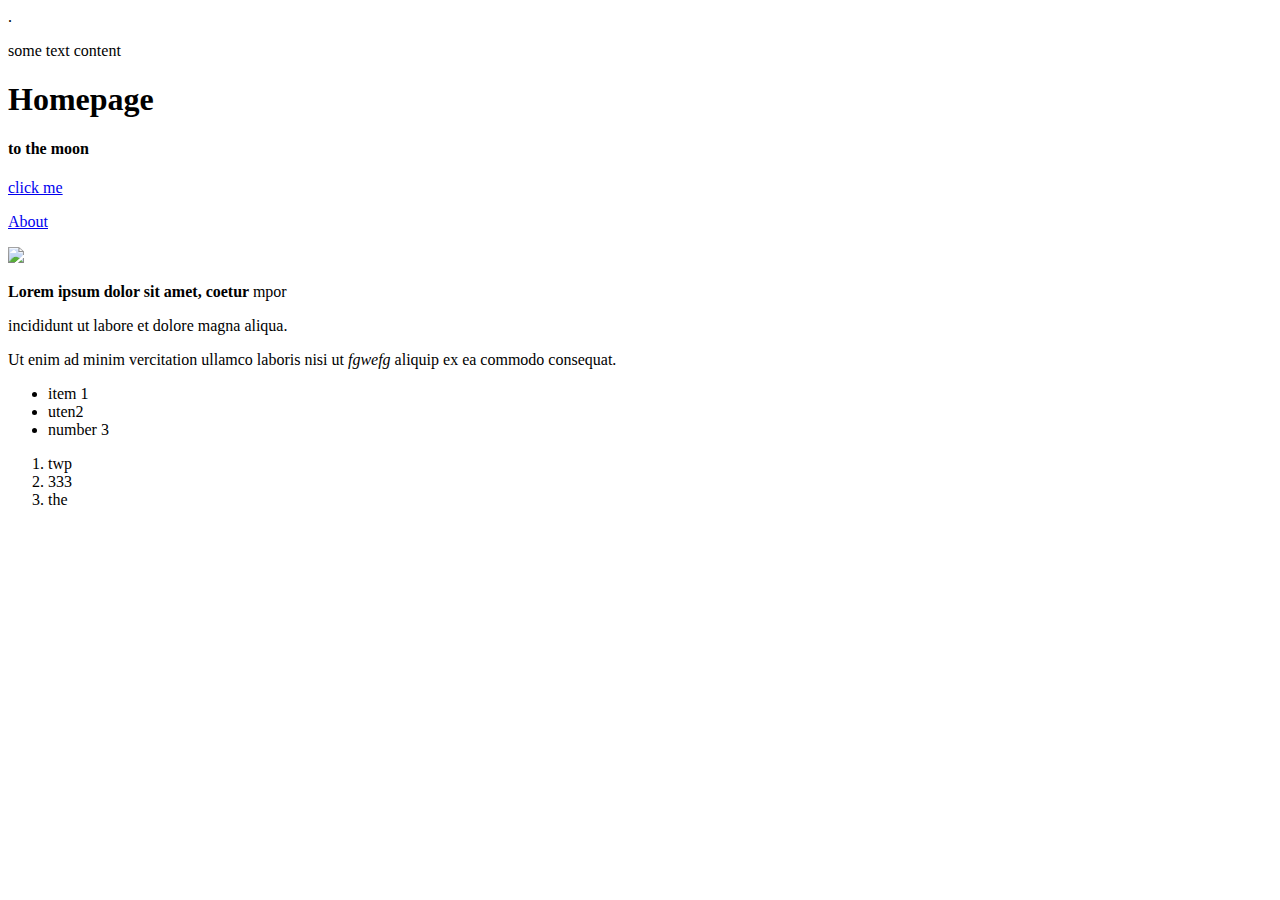
==== index.html @ d4057e47 "SaVE" ====
<!DOCTYPE html>
<html lang="en">
<head>
    <meta charset="utf-8">.
</head>

<title>My First Webpage</title>

    <p> some text content </p>

<body>

    <h1>Homepage</h1>
    <h4>to the moon</h4>
    <a href="https://google.com">click me</a>

	<p><a href="./pages/about.html">About</a></p>
    <img src="images/fork.jpg">

    <p><strong>Lorem ipsum dolor sit amet, coetur
        </strong>mpor</p>
    <p>incididunt ut labore et dolore magna aliqua.</p>

    <p>Ut enim ad minim vercitation ullamco laboris
        nisi ut 
        <em>fgwefg </em>aliquip ex ea commodo consequat.</p>

        <!-- gegrteshg -->

    <ul>
        <li>item 1</li>
        <li>uten2 </li>
        <li>number 3</li>
    </ul>
    <ol>
        <li>twp </li>
        <li>333</li>
        <li>the</li>
    </ol>



</body>



</html>
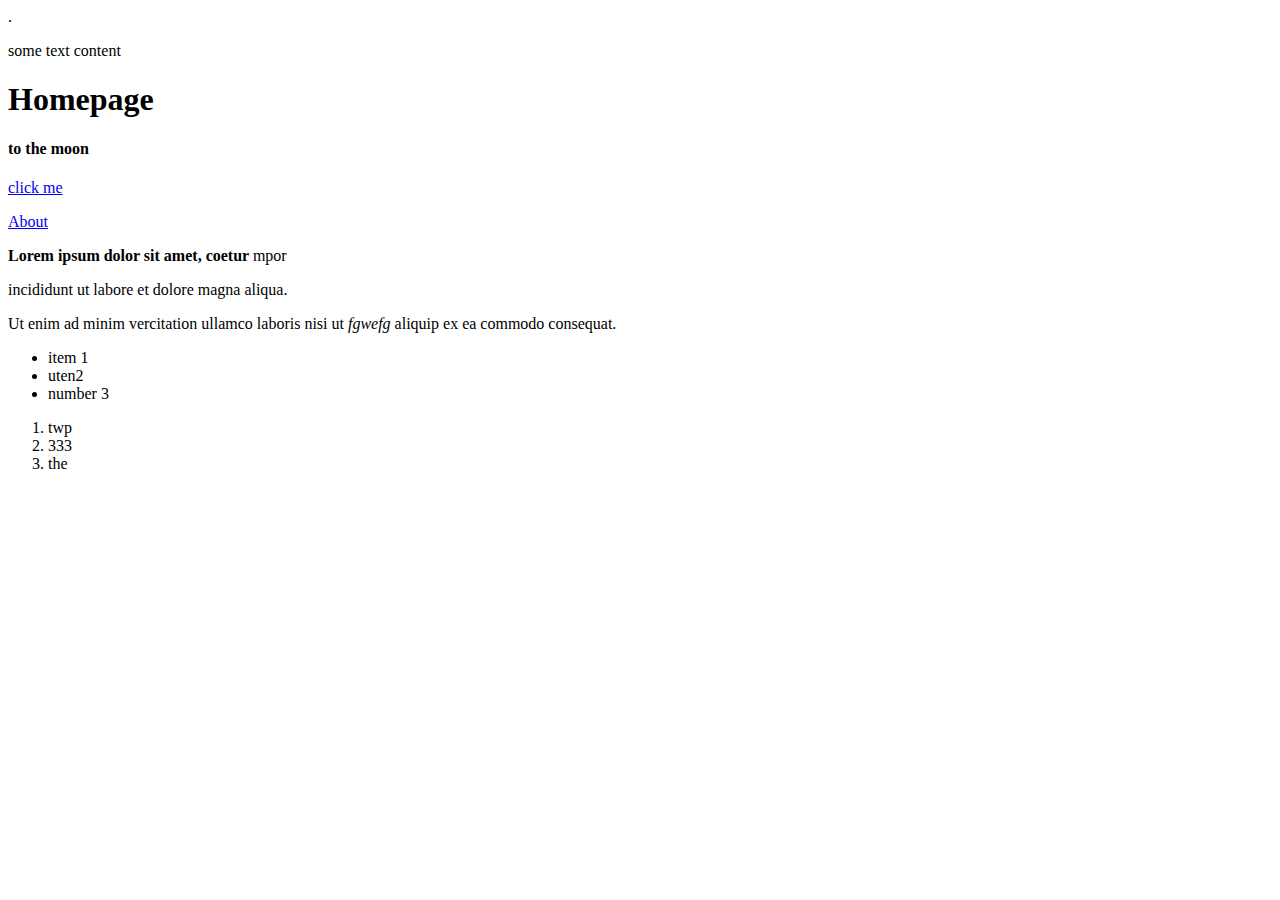
==== commit 12341347: "sdd" ====
--- a/index.html
+++ b/index.html
@@ -15,7 +15,7 @@
     <a href="https://google.com">click me</a>
 
 	<p><a href="./pages/about.html">About</a></p>
-    <img src="images/fork.jpg">
+    <!-- <img src="images/fork.jpg"> -->
 
     <p><strong>Lorem ipsum dolor sit amet, coetur
         </strong>mpor</p>
@@ -37,7 +37,78 @@
         <li>333</li>
         <li>the</li>
     </ol>
+<script>
 
+// const reverseString = function(word) {
+//     let num = word.length;
+//     console.log(num);
+//     for (i = 0; i < num; i++) {
+//        word[i] = word[num - i];
+//     }
+//     console.log(word);
+//     let arr = word.split("");
+//     console.log(arr);
+//     let arrRev = arr.reverse("");
+//     console.log(arrRev);
+//     // return reverse = arrRev.toString();
+
+// };
+// let sword = "sword";
+// console.log(reverseString(sword));
+
+// const removeFromArray = function(array, removed) {
+//    let newArray = array.removeFromArray(removed);
+//     console.log(newArray);
+//     return newArray;
+// }
+// let newarray =  removeFromArray(["shoe", "tiger", "hat", "boot"], "hat");
+
+
+// const reverseString = function(string) {
+//    let splitstring = string.split('');
+//     console.log(splitstring);
+//   let reversestring = splitstring.reverse();
+//     console.log(reversestring);
+//  let joinstring =  reversestring.join("");
+//     return joinstring;
+// };
+
+// console.log(reverseString("metal"));
+
+// const reverseString = function(string) {
+//  return string.split('').reverse().join('');
+// };
+
+
+// const removeFromArray = function(array, removed) {
+
+// let newArray = array.splice(removed, 1);
+// return array 
+// // = array.removeFromArray(removed);
+// }
+// console.log(removeFromArray([1,2,3,4], 4));
+// ;
+const sumAll = function(num1, num2) {
+    
+let numbers = [];
+for (let i = num1; i <= num2; i++) {
+    numbers.push(i);
+}
+console.log(numbers);
+
+var sum = numbers.reduce(function(a, b){
+        return a + b;
+    }, 0);
+return sum;
+};
+
+console.log(sumAll(1, 6));
+
+
+
+
+
+</script>
 
 
 </body>
